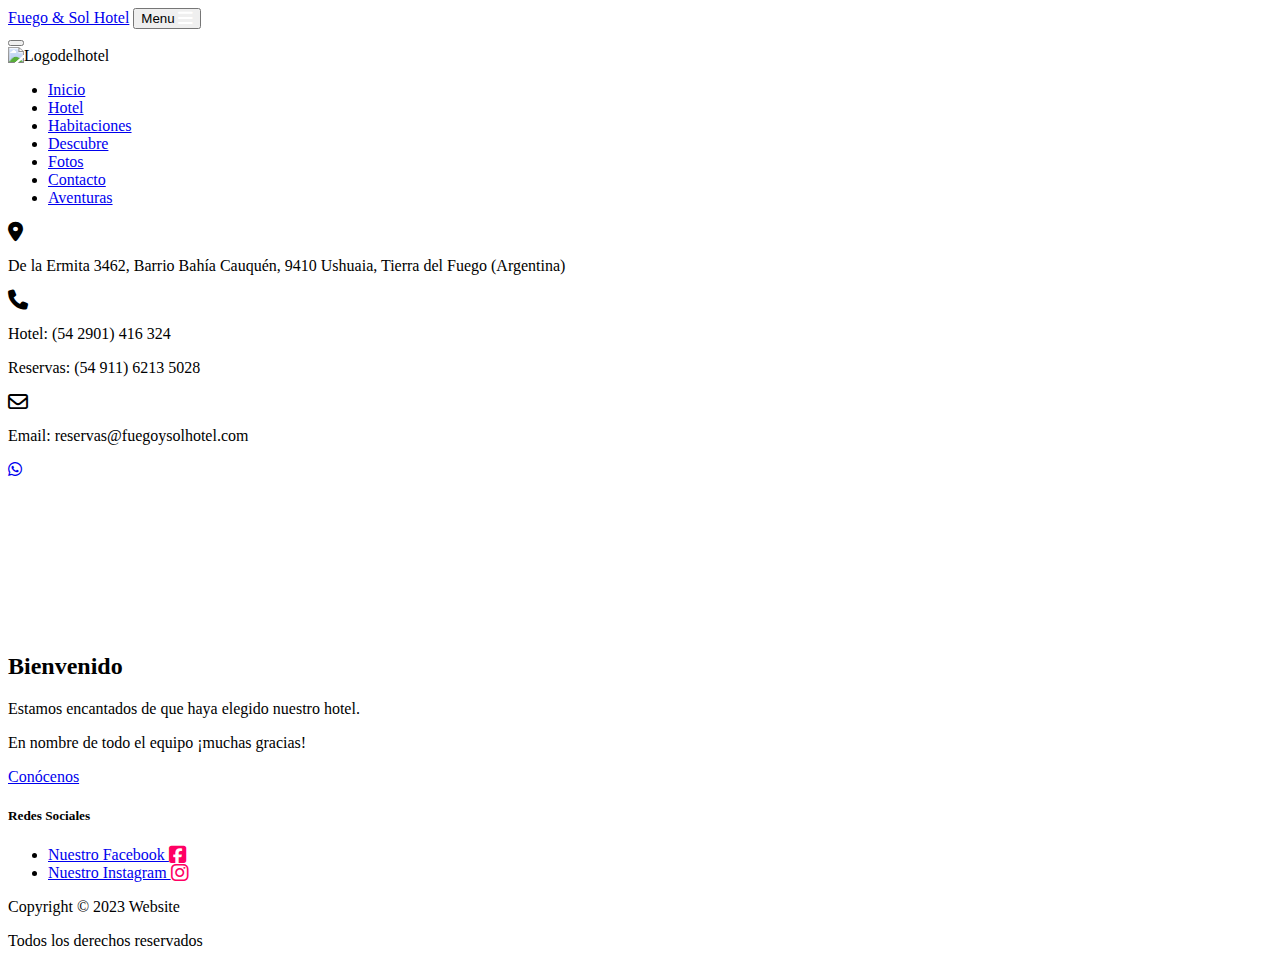
==== index.html @ 4c48cdb7 "version 1.0" ====
<!DOCTYPE html>
<html lang="es">

<head>
    <meta charset="UTF-8">
    <meta name="viewport" content="width=device-width, initial-scale=1.0">
    <title>Fuego & Sol Hotel</title>
    <link rel="icon" href="./imagenes/clear-sun_icon-icons.com_54320.ico">
    <!-- Css Bootstrap -->
    <link href="https://cdn.jsdelivr.net/npm/bootstrap@5.3.0/dist/css/bootstrap.min.css" rel="stylesheet" integrity="sha384-9ndCyUaIbzAi2FUVXJi0CjmCapSmO7SnpJef0486qhLnuZ2cdeRhO02iuK6FUUVM" crossorigin="anonymous">
     <!-- Css Fontawesome -->
    <link rel="stylesheet" href="https://cdnjs.cloudflare.com/ajax/libs/font-awesome/6.4.0/css/all.min.css">
    <!-- Mi css -->
    <link rel="stylesheet" href="./css/styles.css">
</head>

<body>
    <!-- Header inicio -->
    <header class="container-fluid">
        <div class="container d-flex align-items-center justify-content-between">
            <a href="./pages/hotel.html" class="logo">Fuego & Sol Hotel</a>
            <button class="btn btn-dark btn-outline-ligth btn-l btn-lg hamburger_menu" type="button"
                data-bs-toggle="offcanvas" data-bs-target="#offcanvasWithBothOptions"
                aria-controls="offcanvasWithBothOptions">Menu <i class="fa-solid fa-bars fa-lg" style="color: #ffffff;"></i></button>
        </div>
    </header>
    <!-- Header fin -->

    <!-- Offcavas inicio -->
<div class="container-fluid d-flex flex-row-reverse">
    <div class="offcanvas offcanvas-end" data-bs-scroll="true" tabindex="-1" id="offcanvasWithBothOptions"
        aria-labelledby="offcanvasWithBothOptionsLabel">
        <div class="offcanvas-header justify-content-end">
            <button type="button" class="btn-close" data-bs-dismiss="offcanvas" aria-label="Close"></button>
        </div>
        <div class="offcanvas-body">
            <img src="./imagenes/f&s hotel.png" alt="Logodelhotel" class="img-fluid">
            <ul class="menu">
                <li><a href="index.html">Inicio</a></li>
                <li><a href="./pages/hotel.html" class="a3">Hotel</a></li>
                <li><a href="./pages/habitaciones.html">Habitaciones</a></li>
                <li><a href="./pages/descubre.html" class="a2">Descubre</a></li>
                <li><a href="./pages/fotos.html">Fotos</a></li>
                <li><a href="./pages/contacto.html" class="a3">Contacto</a></li>
                <li><a href="./pages/aventuras.html" class="a2">Aventuras</a></li>
            </ul>
            <div>
                <i class="fa-sharp fa-solid fa-location-dot fa-lg" style="color: #000000;"></i>
                <p >De la Ermita 3462, Barrio Bahía Cauquén, 9410 Ushuaia, Tierra del Fuego (Argentina)</p>
              </div>
              <div>
                <i class="fa-sharp fa-solid fa-phone fa-lg" style="color: #000000;"></i>
                <p>Hotel: (54 2901) 416 324</p>
                <p>Reservas: (54 911) 6213 5028</p>
              </div>
              <div>
                <i class="fa-sharp fa-regular fa-envelope fa-lg" style="color: #000000;"></i>
                <p>Email: reservas@fuegoysolhotel.com</p>
              </div>
        </div>
    </div>
</div>
    <!-- Offcavas fin -->
	<a href="https://api.whatsapp.com/send?phone=+59893608857&text=Hola, quiero comunicarme con el hotel" class="btn-wsp" target="_blank">
        <i class="fa-brands fa-whatsapp"></i>
    </a>
    <!-- Home inicio -->
    <div class="home_wrapper container-fluid position-relative">
        <video class="video_ab" autoplay muted loop>
            <source src="./videos/tierra del fuego.mp4" type="video/mp4">
        </video>
        <div class="container d-flex justify-content-center">
            <div class="row">
                <div class="col-sm-12 col-md-12 col-lg-12 col-xl-12 col-xxl-12">
                    <h2>Bienvenido</h2>
                    <p>Estamos encantados de que haya elegido nuestro hotel.</p>
                    <p>En nombre de todo el equipo ¡muchas gracias!</p>
                    <a class="btn" href="./pages/hotel.html" role="button">Conócenos</a>
                </div>
            </div>
        </div>

    </div>
    <!-- Home fin -->

    <!-- Footer inicio -->
    <footer class="p-2 text-white bg-opacity-1 py-5">
        <div class="container d-flex mx-auto">
            <div class="row align-items-center">
                <div class="col-sm-6 col-md-6 col-xl-6 col-xxl-6">
                    <h5 class="mb-3">Redes Sociales</h5>
                    <ul class="list-unstyled">
                        <li><a class="btn" href="https://www.facebook.com/los.cauquenes" role="button">Nuestro Facebook
                        <i class="fa-brands fa-square-facebook fa-bounce fa-lg" style="color: #FF0063;" id="botonred"></i>
                        </a></li>
                        <li><a class="btn" href="https://www.instagram.com/loscauquenes/" role="button">Nuestro Instagram
                        <i class="fa-brands fa-instagram fa-bounce fa-lg" style="color: #FF0063;" id="botonred"></i>
                        </a></li>
                    </ul>
                </div>
                <div class="col-sm-6 col-md-6 col-lg-6 col-xl-6 col-xxl-6">
                    <p class="text-base text-gray-900">Copyright © 2023 Website </p>
                    <p class="text-base text-gray-900">Todos los derechos reservados</p>
                </div>
            </div>
        </div>
    </footer>
    <!-- Footer fin -->

    <!-- Popper -->
    <script src="https://cdn.jsdelivr.net/npm/@popperjs/core@2.11.8/dist/umd/popper.min.js" integrity="sha384-I7E8VVD/ismYTF4hNIPjVp/Zjvgyol6VFvRkX/vR+Vc4jQkC+hVqc2pM8ODewa9r" crossorigin="anonymous"></script>
    <!-- Bootstrap -->
    <script src="https://cdn.jsdelivr.net/npm/bootstrap@5.3.0/dist/js/bootstrap.min.js" integrity="sha384-fbbOQedDUMZZ5KreZpsbe1LCZPVmfTnH7ois6mU1QK+m14rQ1l2bGBq41eYeM/fS" crossorigin="anonymous"></script>
</body>

</html>
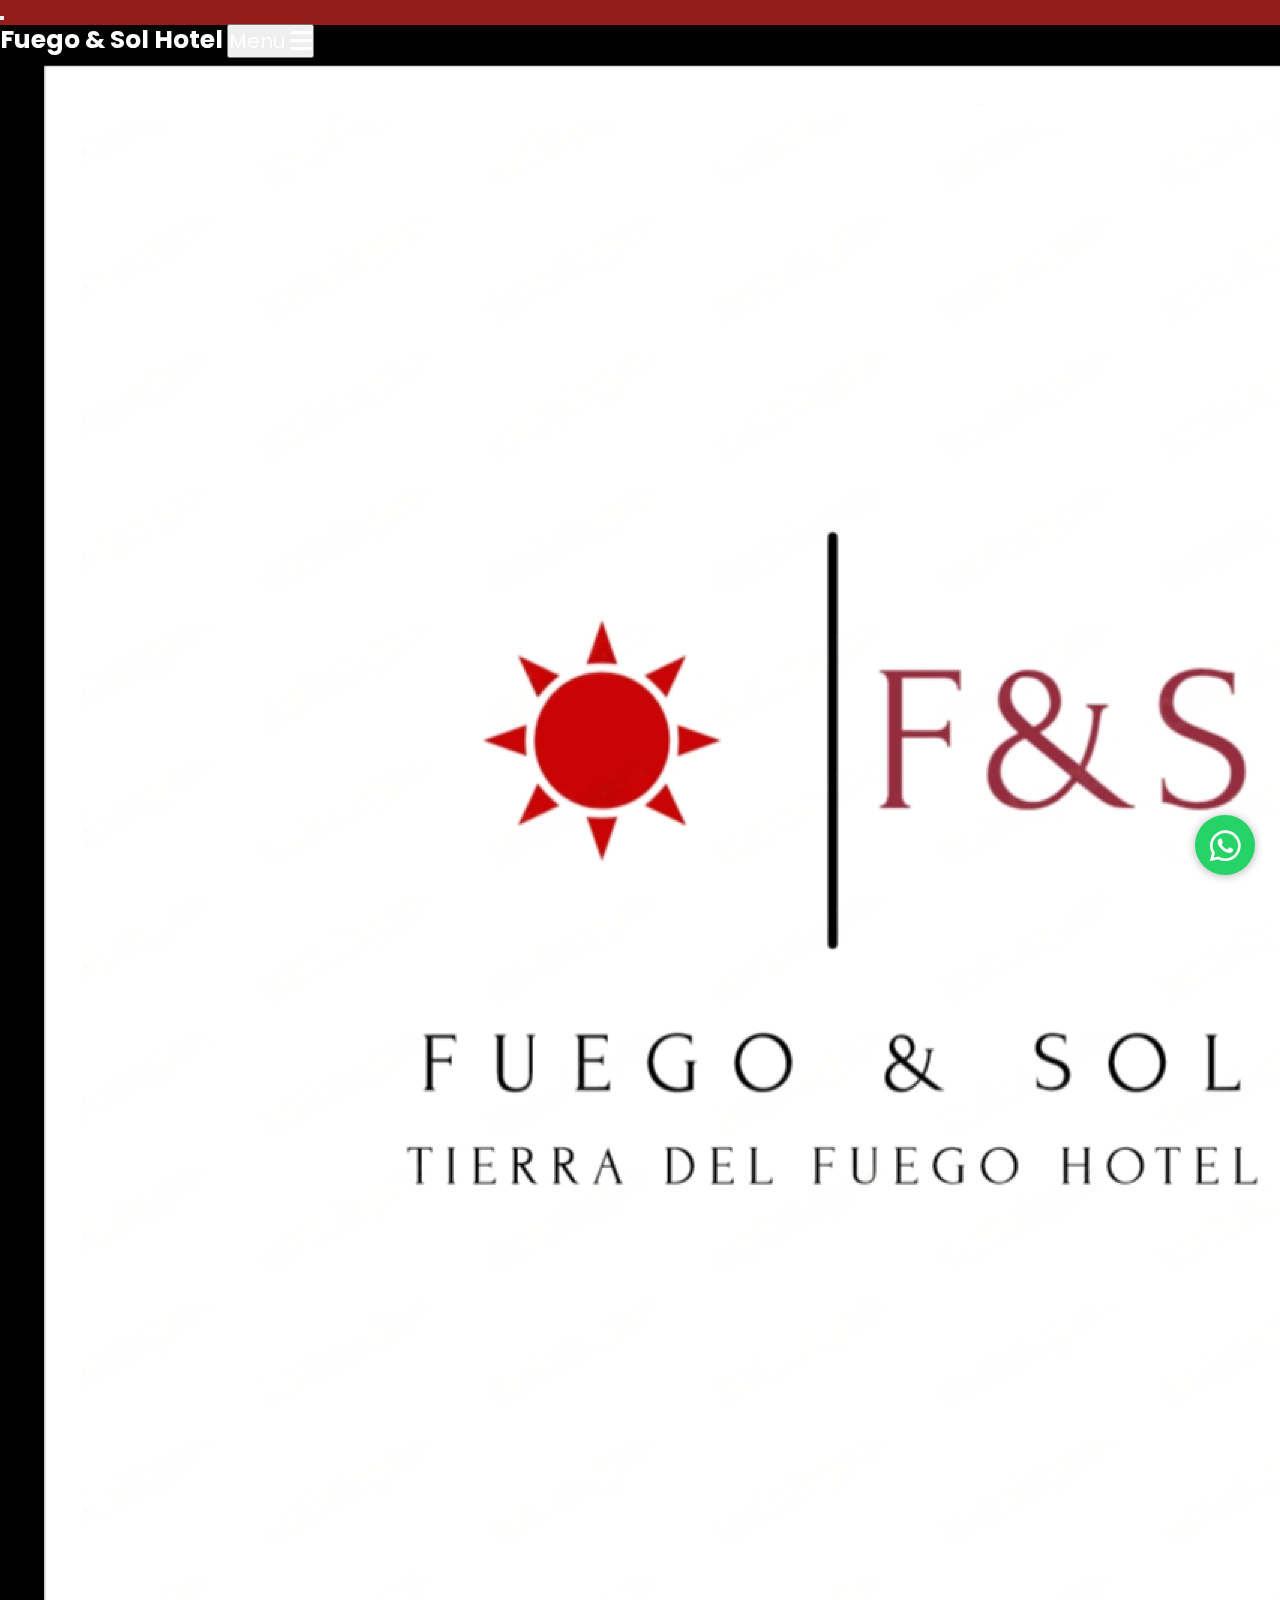
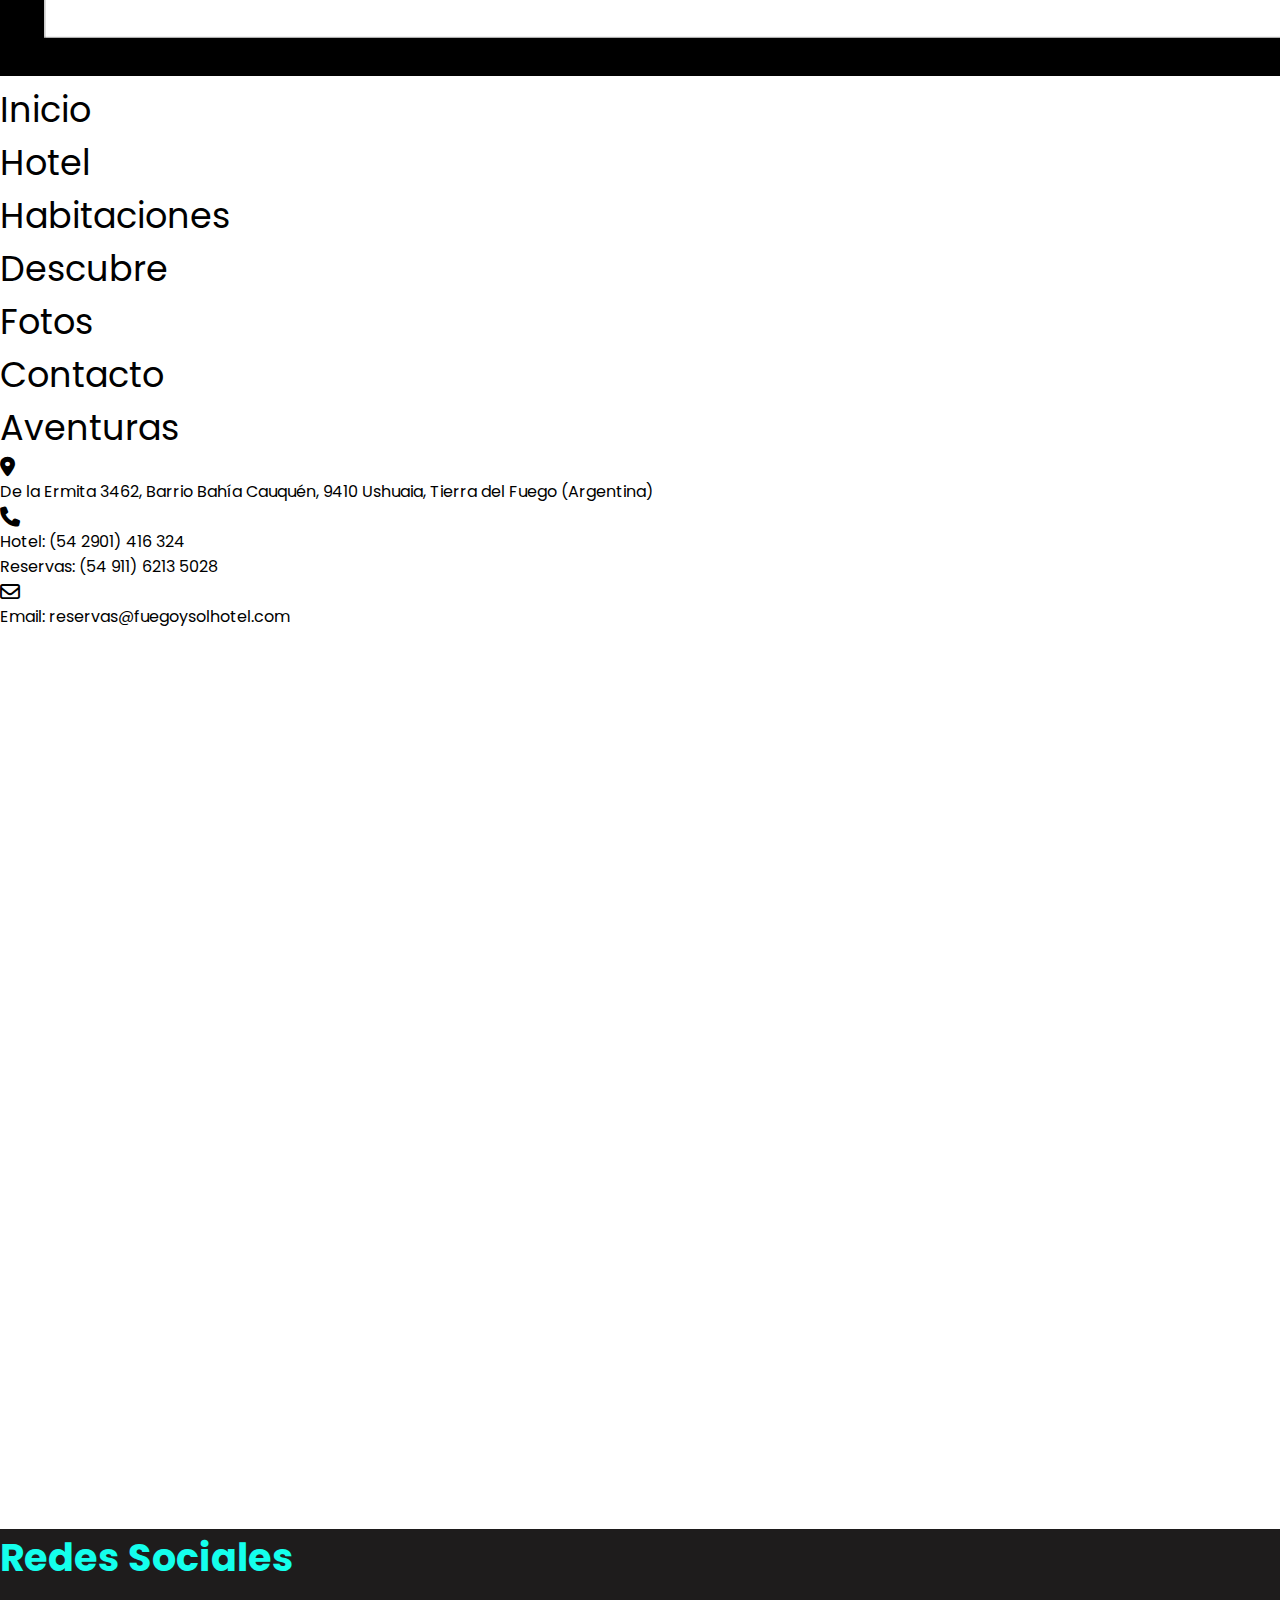
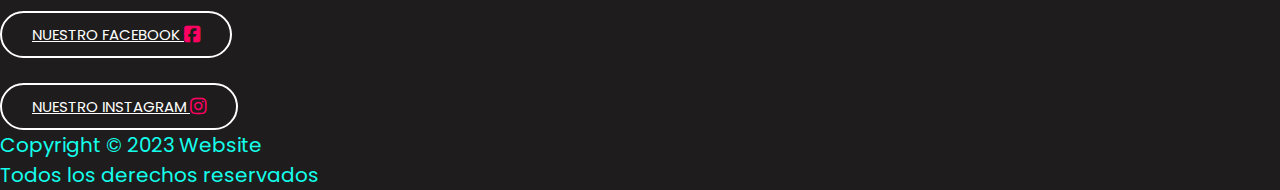
==== commit 138333e3: "version 1.1" ====
--- a/index.html
+++ b/index.html
@@ -5,13 +5,13 @@
     <meta charset="UTF-8">
     <meta name="viewport" content="width=device-width, initial-scale=1.0">
     <title>Fuego & Sol Hotel</title>
-    <link rel="icon" href="./imagenes/clear-sun_icon-icons.com_54320.ico">
+    <link rel="icon" href="./img/clear-sun_icon-icons.com_54320.ico">
     <!-- Css Bootstrap -->
     <link href="https://cdn.jsdelivr.net/npm/bootstrap@5.3.0/dist/css/bootstrap.min.css" rel="stylesheet" integrity="sha384-9ndCyUaIbzAi2FUVXJi0CjmCapSmO7SnpJef0486qhLnuZ2cdeRhO02iuK6FUUVM" crossorigin="anonymous">
      <!-- Css Fontawesome -->
     <link rel="stylesheet" href="https://cdnjs.cloudflare.com/ajax/libs/font-awesome/6.4.0/css/all.min.css">
     <!-- Mi css -->
-    <link rel="stylesheet" href="./css/styles.css">
+    <link rel="stylesheet" href="./css/style.css">
 </head>
 
 <body>
@@ -34,7 +34,7 @@
             <button type="button" class="btn-close" data-bs-dismiss="offcanvas" aria-label="Close"></button>
         </div>
         <div class="offcanvas-body">
-            <img src="./imagenes/f&s hotel.png" alt="Logodelhotel" class="img-fluid">
+            <img src="./img/f&s hotel.png" alt="Logodelhotel" class="img-fluid">
             <ul class="menu">
                 <li><a href="index.html">Inicio</a></li>
                 <li><a href="./pages/hotel.html" class="a3">Hotel</a></li>
--- a/css/style.css
+++ b/css/style.css
@@ -0,0 +1,723 @@
+@charset "UTF-8";
+@import url("https://fonts.googleapis.com/css?family=Poppins:400,500,700&display=swap");
+* {
+  margin: 0;
+  padding: 0;
+  font-family: "Poppins", sans-serif;
+  box-sizing: border-box;
+}
+
+button:focus,
+input:focus,
+textarea:focus {
+  outline: 0;
+}
+
+/*Header index.html inicio */
+header {
+  position: fixed;
+  top: 0;
+  left: 0;
+  width: 100%;
+  height: 80px;
+  background: transparent;
+  display: flex;
+  align-items: center;
+  z-index: 90;
+}
+
+.logo {
+  font-size: 40px;
+  font-weight: 700;
+  color: #000000;
+  text-decoration: none;
+  transition: 2s;
+}
+
+#lineasep {
+  background-color: rgb(30, 29, 29);
+}
+
+.logo:hover {
+  color: #000000;
+  transition: 2s;
+}
+
+.hamburger_menu {
+  color: #ffffff;
+  font-size: 20px;
+  cursor: pointer;
+}
+
+/*Header index.html fin */
+/*Offcavas index.html inicio */
+.offcanvas {
+  background-color: rgb(145, 30, 26);
+}
+
+.offcanvas-body {
+  background-color: rgb(255, 255, 255);
+}
+
+.menu li a {
+  color: #000000;
+  text-decoration: none;
+  font-size: 35px;
+}
+
+.menu li a:hover {
+  color: rgb(0, 0, 0);
+  background-color: #14FFEC;
+  border-radius: 20px;
+  transition: 1.5s;
+}
+
+.menu .a2:hover {
+  color: rgb(6, 6, 6);
+  background-color: rgb(255, 180, 41);
+  border-radius: 20px;
+  transition: 1.5s;
+}
+
+.menu .a3:hover {
+  color: rgb(255, 255, 255);
+  background-color: black;
+  border-radius: 20px;
+  transition: 1.5s;
+}
+
+/*Offcavas index.html fin */
+/*Home index.html inicio */
+.home_wrapper {
+  width: 100%;
+  height: 100vh;
+  display: flex;
+  align-items: center;
+  justify-content: center;
+  text-align: center;
+}
+
+.video_ab {
+  position: absolute;
+  top: 0;
+  left: 0;
+  width: 100%;
+  object-fit: cover;
+  height: 100%;
+  z-index: -2;
+}
+
+.home_wrapper h2 {
+  color: #fff;
+  font-size: 60px;
+  margin: 0;
+  font-family: "Bebas Neue", sans-serif;
+  -webkit-text-fill-color: transparent;
+  -webkit-text-stroke: 2px #fff;
+  display: block;
+  text-align: center;
+}
+
+.home_wrapper p {
+  color: #ffffff;
+  font-size: 30px;
+  margin: 0;
+  width: 45%;
+  line-height: 1.8;
+  margin: auto;
+  -webkit-text-fill-color: transparent;
+  -webkit-text-stroke: 2px rgba(255, 255, 255, 0.9764705882);
+  display: block;
+}
+
+.row .btn {
+  background: transparent;
+  border: none;
+  color: #fff;
+  padding: 10px 30px;
+  font-size: 15px;
+  text-transform: uppercase;
+  border-radius: 25px;
+  display: inline-block;
+  margin-top: 25px;
+  border: 2px solid #fff;
+  transition: 2s ease-in;
+}
+
+.row .btn:hover {
+  background: #ffffff;
+  color: #000000;
+  transition: 1s ease-in;
+}
+
+/*Home index.html fin */
+/*Footer index.html inicio */
+footer {
+  background-color: #1e1c1c;
+}
+
+footer h5 {
+  font-size: 38px;
+  color: #14FFEC;
+}
+
+footer p {
+  font-size: 20px;
+  color: #14FFEC;
+}
+
+/*Footer index.html fin */
+/* Media queries index.html */
+/* `sm` se aplica a dispositivos x-small (teléfonos verticales, menos de 576px)*/
+@media screen and (max-width: 575.98px) {
+  .logo {
+    font-size: 20px;
+    font-weight: 700;
+    color: #ffffff;
+    text-decoration: none;
+    transition: 2s;
+  }
+  .home_wrapper h2 {
+    color: #fff;
+    font-size: 30px;
+    margin: 0;
+    font-family: "Bebas Neue", sans-serif;
+    -webkit-text-fill-color: transparent;
+    -webkit-text-stroke: 2px #fff;
+    display: block;
+    text-align: center;
+  }
+  .home_wrapper p {
+    color: #ffffff;
+    font-size: 18px;
+    margin: 0;
+    width: 45%;
+    line-height: 1.8;
+    margin: auto;
+    -webkit-text-fill-color: transparent;
+    -webkit-text-stroke: 2px rgba(255, 255, 255, 0.9764705882);
+    display: block;
+  }
+  footer {
+    background-color: #1e1c1c;
+  }
+  footer h5 {
+    font-size: 28px;
+    color: #14FFEC;
+  }
+  footer p {
+    font-size: 18px;
+    color: #14FFEC;
+  }
+}
+/* Dispositivos pequeños (teléfonos horizontales, 576px y más)*/
+@media (min-width: 576px) {
+  .logo {
+    font-size: 25px;
+    font-weight: 700;
+    color: #ffffff;
+    text-decoration: none;
+    transition: 2s;
+  }
+  .home_wrapper h2 {
+    color: #fff;
+    font-size: 50px;
+    margin: 0;
+    font-family: "Bebas Neue", sans-serif;
+    -webkit-text-fill-color: transparent;
+    -webkit-text-stroke: 2px #fff;
+    display: block;
+    text-align: center;
+  }
+  .home_wrapper p {
+    color: #ffffff;
+    font-size: 20px;
+    margin: 0;
+    width: 45%;
+    line-height: 1.8;
+    margin: auto;
+    -webkit-text-fill-color: transparent;
+    -webkit-text-stroke: 2px rgba(255, 255, 255, 0.9764705882);
+    display: block;
+  }
+}
+/* Dispositivos XX-Large (escritorios más grandes, 1400px y más)*/
+@media (min-width: 1400px) {
+  .logo {
+    font-size: 45px;
+    font-weight: 700;
+    color: #ffffff;
+    text-decoration: none;
+    transition: 2s;
+  }
+  .home_wrapper h2 {
+    color: #fff;
+    font-size: 70px;
+    margin: 0;
+    font-family: "Bebas Neue", sans-serif;
+    -webkit-text-fill-color: transparent;
+    -webkit-text-stroke: 2px #fff;
+    display: block;
+    text-align: center;
+  }
+  .home_wrapper p {
+    color: #ffffff;
+    font-size: 30px;
+    margin: 0;
+    width: 45%;
+    line-height: 1.8;
+    margin: auto;
+    -webkit-text-fill-color: transparent;
+    -webkit-text-stroke: 2px rgba(255, 255, 255, 0.9764705882);
+    display: block;
+  }
+}
+/*Header Hotel.html inicio */
+#header2 {
+  position: fixed;
+  top: 0;
+  left: 0;
+  width: 100%;
+  height: 80px;
+  background: transparent;
+  display: flex;
+  align-items: center;
+  z-index: 90;
+}
+
+#logoh {
+  font-size: 40px;
+  font-weight: 700;
+  color: rgba(252, 252, 252, 0.8549019608);
+  text-decoration: none;
+  transition: 2s;
+}
+
+#logoh:hover {
+  color: #ff0000;
+  transition: 2s;
+}
+
+#hamburgermenu2 {
+  color: #ffffff;
+  font-size: 20px;
+  cursor: pointer;
+}
+
+#a1 {
+  color: #000000;
+  text-decoration: none;
+  font-size: 35px;
+}
+
+#a1:hover {
+  color: rgb(255, 255, 255);
+  background-color: #530ff2;
+  border-radius: 20px;
+  transition: 1.5s;
+}
+
+#a2 {
+  color: #000000;
+  text-decoration: none;
+  font-size: 35px;
+}
+
+#a2:hover {
+  color: rgb(255, 255, 255);
+  background-color: #065bf9;
+  border-radius: 20px;
+  transition: 1.5s;
+}
+
+#a3 {
+  color: #000000;
+  text-decoration: none;
+  font-size: 35px;
+}
+
+#a3:hover {
+  color: rgb(255, 255, 255);
+  background-color: rgb(255, 149, 0);
+  border-radius: 20px;
+  transition: 1.5s;
+}
+
+/*Header Hotel.html fin */
+/*Seccion 0 Hotel.html inicio */
+#sec0 {
+  background: rgb(30, 29, 29);
+}
+
+#sec0-2 {
+  background-color: rgb(30, 29, 29);
+}
+
+#carta0 {
+  background-color: rgb(50, 45, 45);
+}
+
+#carta0 h5 {
+  color: #9c2222;
+  font-size: 38px;
+}
+
+#carta0 p {
+  color: #ffffff;
+  font-size: 24px;
+}
+
+/*Seccion 0 Hotel.html fin */
+/*Seccion 1 Hotel.html inicio */
+#sec1 {
+  background: rgb(30, 30, 29);
+}
+
+#sec1 h1 {
+  color: #ffffff;
+  text-decoration: underline;
+  font-size: 45px;
+}
+
+#carta1 {
+  background-color: rgb(30, 30, 29);
+}
+
+#carta1 h5 {
+  color: #ffffff;
+  font-size: 26px;
+}
+
+#carta1 p {
+  color: #fff;
+  font-size: 18px;
+}
+
+#carta2 {
+  background-color: rgb(30, 30, 29);
+}
+
+#carta2 h5 {
+  color: #ffffff;
+  font-size: 26px;
+}
+
+#carta2 p {
+  color: #fff;
+  font-size: 18px;
+}
+
+#carta3 {
+  background-color: rgb(30, 30, 29);
+}
+
+#carta3 h5 {
+  color: #ffffff;
+  font-size: 26px;
+}
+
+#carta3 p {
+  color: #fff;
+  font-size: 18px;
+}
+
+#hote1 {
+  clip-path: circle();
+}
+
+/*Seccion 1 Hotel.html fin */
+/*Seccion 2 Hotel.html inicio */
+#sec2 {
+  background: rgb(30, 30, 29);
+}
+
+/*Seccion 2 Hotel.html fin */
+/*Seccion 3 Hotel.html inicio */
+#footerh {
+  background-color: #1e1c1c;
+}
+
+#footerh h5 {
+  font-size: 38px;
+  color: #ffca08;
+}
+
+#footerh p {
+  font-size: 20px;
+  color: #ba2424;
+}
+
+/*Seccion 3 Hotel.html fin */
+/* Media queries Hotel.html.html */
+/* `sm` se aplica a dispositivos x-small (teléfonos verticales, menos de 576px)*/
+@media screen and (max-width: 575.98px) {
+  #logoh {
+    font-size: 23px;
+    font-weight: 700;
+    color: #ffffff;
+    text-decoration: none;
+    transition: 2s;
+  }
+}
+/*Seccion 1 Habitaciones.html inicio */
+#sech1 {
+  background: rgb(30, 30, 29);
+}
+
+#sech1 h1 {
+  color: #ffffff;
+  text-decoration: underline;
+  font-size: 45px;
+}
+
+#carta1 {
+  background-color: rgb(30, 30, 29);
+}
+
+#carta1 h5 {
+  color: #ffffff;
+  font-size: 26px;
+}
+
+#carta1 p {
+  color: #fff;
+  font-size: 18px;
+}
+
+#carta2 {
+  background-color: rgb(30, 30, 29);
+}
+
+#carta2 h5 {
+  color: #ffffff;
+  font-size: 26px;
+}
+
+#carta2 p {
+  color: #fff;
+  font-size: 18px;
+}
+
+#carta3 {
+  background-color: rgb(30, 30, 29);
+}
+
+#carta3 h5 {
+  color: #ffffff;
+  font-size: 26px;
+}
+
+#carta3 p {
+  color: #fff;
+  font-size: 18px;
+}
+
+#carta4 {
+  background-color: rgb(30, 30, 29);
+}
+
+#carta4 h5 {
+  color: #ffffff;
+  font-size: 26px;
+}
+
+#carta4 p {
+  color: #fff;
+  font-size: 18px;
+}
+
+/*Seccion 1 Habitaciones.html fin */
+/*Seccion 2 Habitaciones.html inicio */
+#sech2 {
+  background: rgb(30, 30, 29);
+}
+
+/*Seccion 2 Habitaciones.html fin */
+/* Habitaciones.html y habitaciones(1,2,3,4,5,6,7 html) inicio */
+#sechab1 {
+  background: rgb(30, 30, 29);
+}
+
+#sechab3 {
+  background: rgb(30, 30, 29);
+}
+
+#sechab1 h1 {
+  color: #ffa5a5;
+  font-size: 24px;
+}
+
+#cartahab1 {
+  background-color: rgb(30, 30, 29);
+}
+
+#cartahab1 h5 {
+  color: #ffa5a5;
+  font-size: 24px;
+}
+
+#cartahab1 p {
+  color: #fff;
+  font-size: 20px;
+}
+
+#habitacion1carta {
+  background: rgb(30, 30, 29);
+}
+
+#reserv {
+  background: transparent;
+  border: none;
+  color: #fff;
+  padding: 10px 30px;
+  font-size: 15px;
+  text-transform: uppercase;
+  border-radius: 25px;
+  display: inline-block;
+  margin-top: 25px;
+  border: 2px solid #e93636;
+  transition: 2s ease-in;
+}
+
+#reserv:hover {
+  background: #fcfcfc;
+  color: #000000;
+  transition: 1s ease-in;
+}
+
+#habitacion1carta h5 {
+  color: #ffffff;
+  font-size: 20px;
+}
+
+#habitacion1carta p {
+  color: #fff;
+  font-size: 18px;
+}
+
+#cartahab6 {
+  background-color: rgb(30, 30, 29);
+}
+
+#cartahab6 h5 {
+  color: #ffa5a5;
+  font-size: 24px;
+}
+
+#cartahab6 p {
+  color: #fff;
+  font-size: 20px;
+}
+
+#footerhab {
+  background-color: #1e1c1c;
+}
+
+#footerhab h5 {
+  font-size: 38px;
+  color: #ff7700;
+}
+
+#footerhab p {
+  font-size: 20px;
+  color: #ffffff;
+}
+
+/* Habitaciones.html y habitaciones(1,2,3,4,5,6,7 html) fin */
+/* Fotos.html inicio */
+#sec11foto {
+  background: rgb(30, 30, 29);
+}
+
+#sec1foto {
+  background-color: #3c2b34;
+  background-image: linear-gradient(225deg, #382730 0%, #432f53 50%, #28333d 100%);
+}
+
+#sec1foto img {
+  cursor: pointer;
+}
+
+#sec1foto h1 {
+  color: #ffffff;
+  font-size: 45px;
+}
+
+#gallery-modal .modal-img {
+  width: 100%;
+}
+
+/* Fotos.html fin */
+/* Descubre.html fin */
+#sec1des {
+  background: rgb(30, 30, 29);
+}
+
+#sec1des p {
+  font-size: 20px;
+  color: #ffffff;
+}
+
+/* Descubre.html fin */
+/* Contacto.html inicio */
+#contcontainer .card {
+  border-radius: 20px !important;
+  padding: 32px;
+}
+
+#contcontainer .card-img-top {
+  border-radius: 20px !important;
+}
+
+.bg-section {
+  background-color: rgb(30, 30, 29) !important;
+}
+
+#contcontainer h4 {
+  font-size: 2.25rem !important;
+}
+
+#contcontainer p {
+  font-size: 1.5rem !important;
+}
+
+#contcontainer .btn-primary {
+  background-color: #ef4366 !important;
+  border-color: #ef4366 !important;
+  width: 100%;
+  border-radius: 10px !important;
+}
+
+#contcontainer .form-control {
+  height: 55px !important;
+  border-radius: 7px !important;
+  color: #111111;
+  background-color: #e5e5e5 !important;
+}
+
+/* Contacto.html fin */
+/* Aventuras.html inicio */
+.btn-wsp {
+  position: fixed;
+  width: 60px;
+  height: 60px;
+  line-height: 63px;
+  bottom: 25px;
+  right: 25px;
+  background: #25d366;
+  color: #FFF;
+  border-radius: 50px;
+  text-align: center;
+  font-size: 35px;
+  box-shadow: 0px 1px 10px rgba(0, 0, 0, 0.3);
+  z-index: 100;
+  transition: all 300ms ease;
+}
+
+.btn-wsp:hover {
+  background: #20ba5a;
+}
+
+/* Aventuras.html fin */
+
+/*# sourceMappingURL=style.css.map */
